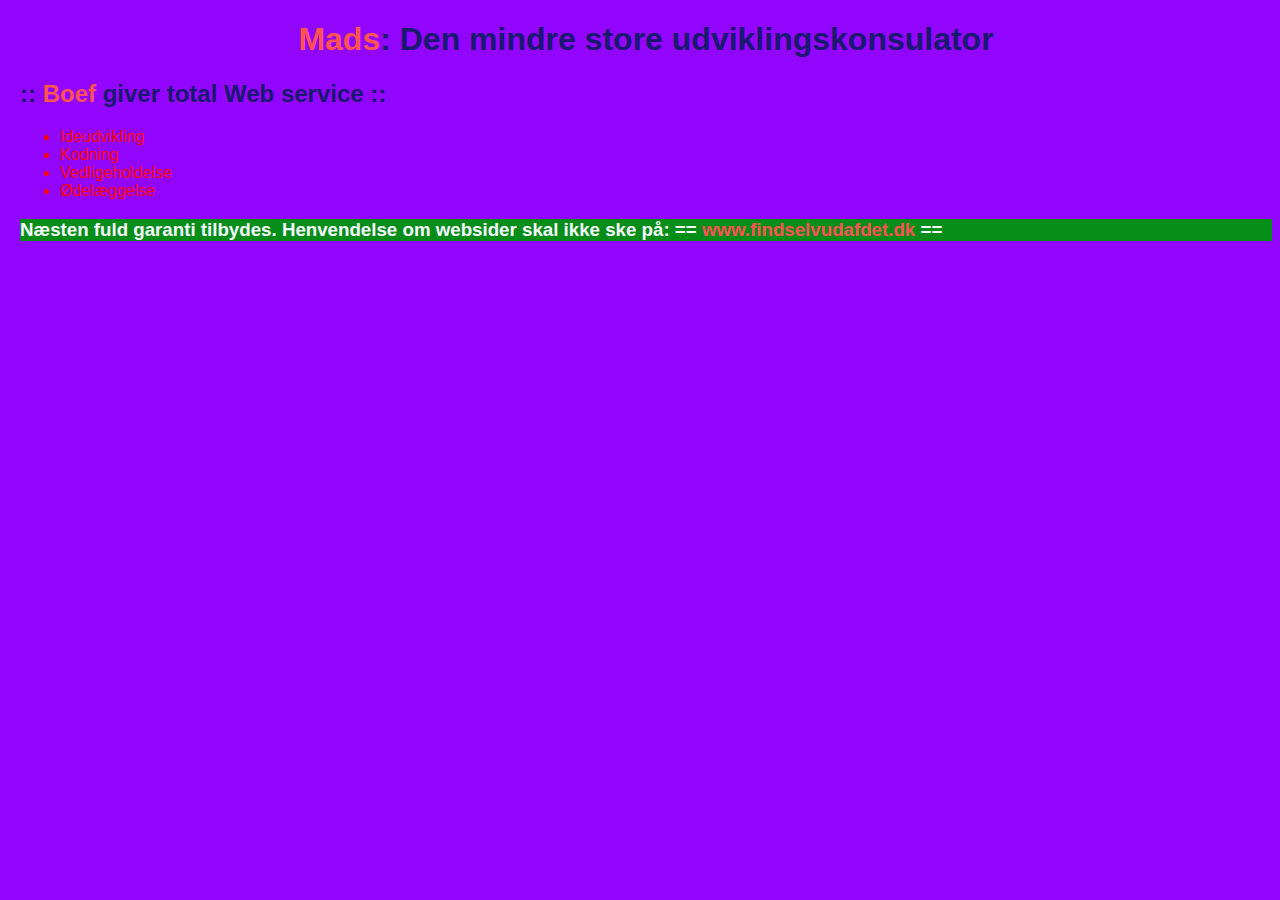
==== Index.html @ cb027bc8 "Inform hjemmeside" ====
<!DOCTYPE html>
<html>
 <head>
  <style type="text/css">
   body {
    background-color: rgb(146, 5, 255);
    color:rgb(255, 0, 0);
    font-family:Verdana, Geneva, sans-serif;
    margin-left:20px;
   }
   h1, h2 {
    color:midnightBlue;
   }
   h1 {
    text-align:center;
   }
   h3 {
    background-color: rgb(4, 141, 24);
    color:ghostwhite;
   }
   span {
    color: rgb(255, 83, 83);
   }
  </style>
  <title> Ikke det der nu gamle </title>
  <meta charset="utf-8">
 </head>
 <body>
  <h1><span>Mads</span>: Den mindre store udviklingskonsulator</h1>
  <h2>:: <span>Boef</span> giver total Web service ::</h2>
  <ul>
   <li>Ideudvikling</li>
   <li>Kodning</li>
   <li>Vedligeholdelse</li>
   <li>Ødelæggelse</li>
  </ul>
  <h3>Næsten fuld garanti tilbydes. Henvendelse om websider skal ikke ske på: == <span>www.findselvudafdet.dk</span> == </h3>
 </body>
</html>
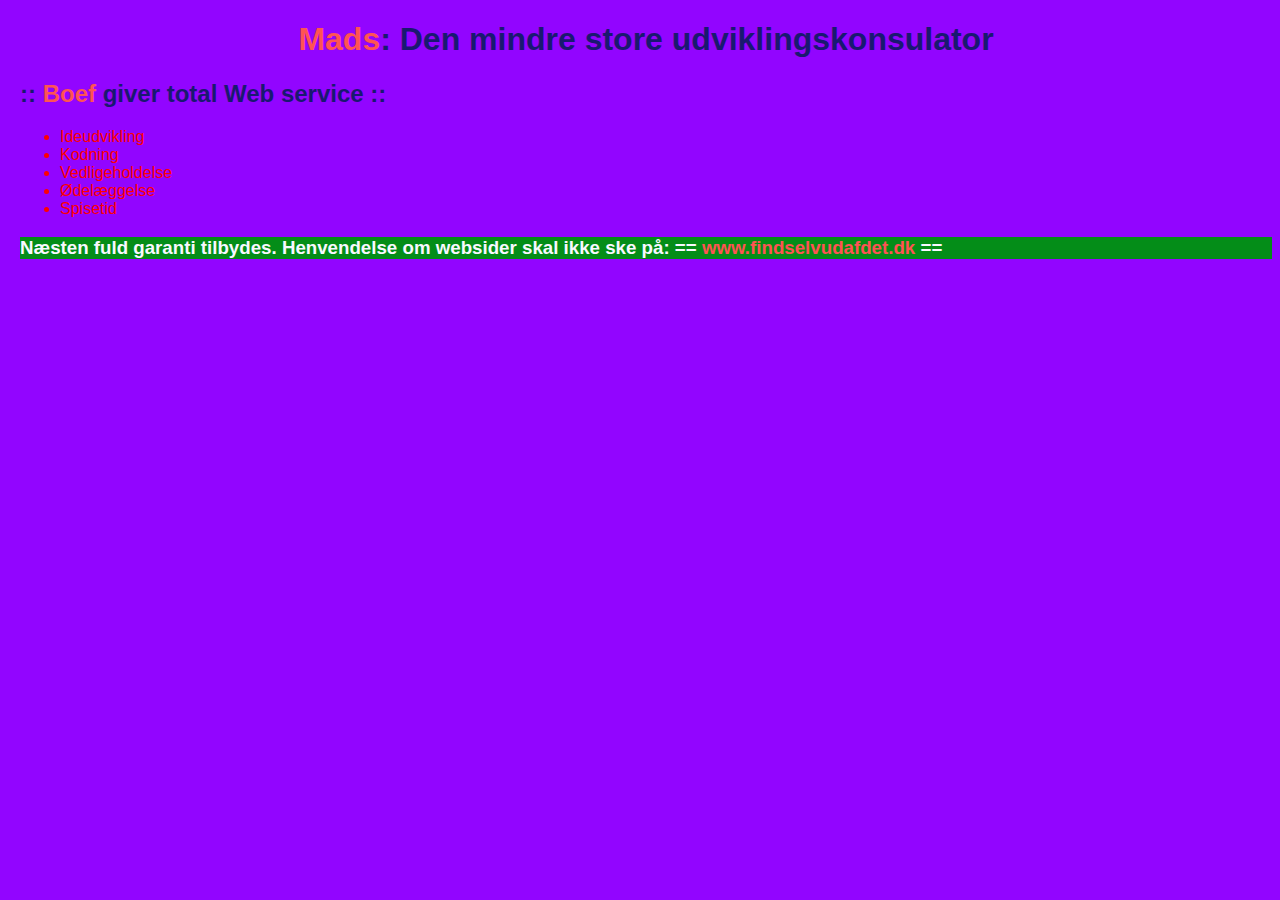
==== commit 13c27760: "Spisetid" ====
--- a/Index.html
+++ b/Index.html
@@ -33,6 +33,7 @@
    <li>Kodning</li>
    <li>Vedligeholdelse</li>
    <li>Ødelæggelse</li>
+   <li>Spisetid</li>
   </ul>
   <h3>Næsten fuld garanti tilbydes. Henvendelse om websider skal ikke ske på: == <span>www.findselvudafdet.dk</span> == </h3>
  </body>
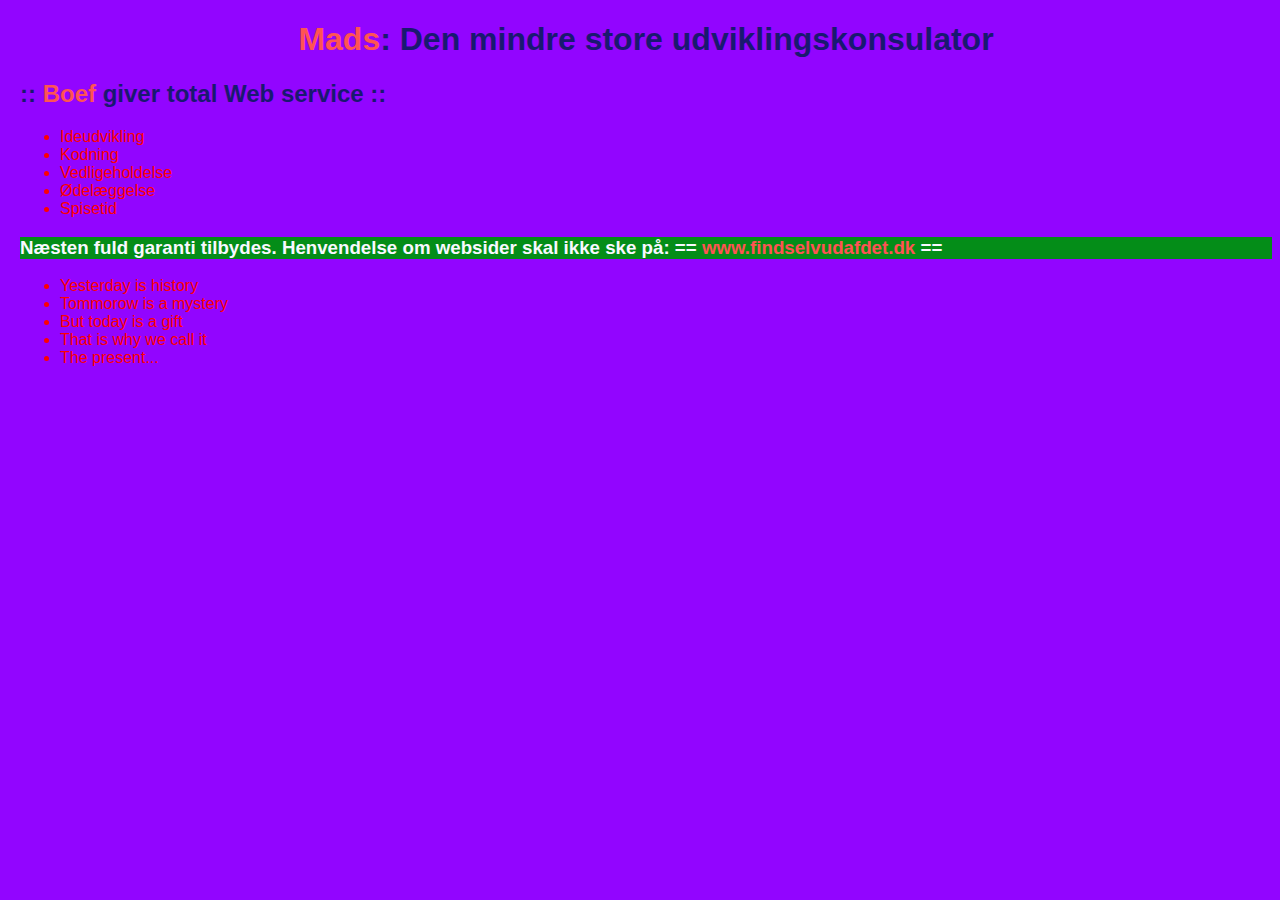
==== commit 33c5619d: "Oogway" ====
--- a/Index.html
+++ b/Index.html
@@ -36,5 +36,12 @@
    <li>Spisetid</li>
   </ul>
   <h3>Næsten fuld garanti tilbydes. Henvendelse om websider skal ikke ske på: == <span>www.findselvudafdet.dk</span> == </h3>
+  <ul>
+    <li>Yesterday is history</li>
+    <li>Tommorow is a mystery</li>
+    <li>But today is a gift</li>
+    <li>That is why we call it</li>
+    <li>The present...</li>
+  </ul>
  </body>
 </html>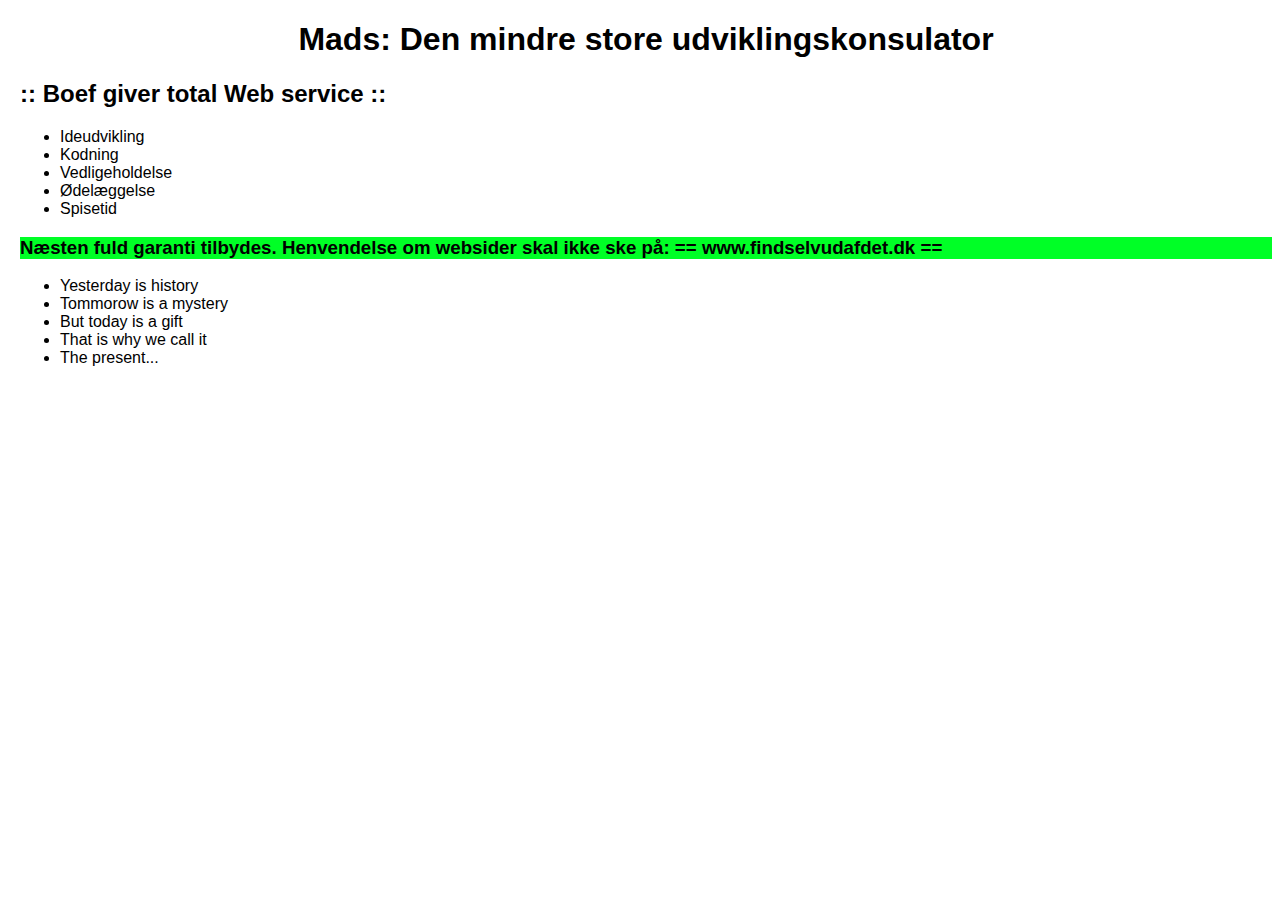
==== commit dc0011e6: "Farve ændring" ====
--- a/Index.html
+++ b/Index.html
@@ -3,23 +3,23 @@
  <head>
   <style type="text/css">
    body {
-    background-color: rgb(146, 5, 255);
-    color:rgb(255, 0, 0);
+    background-color: rgb(255, 255, 255);
+    color:rgb(0, 0, 0);
     font-family:Verdana, Geneva, sans-serif;
     margin-left:20px;
    }
    h1, h2 {
-    color:midnightBlue;
+    color:rgb(0, 0, 0);
    }
    h1 {
     text-align:center;
    }
    h3 {
-    background-color: rgb(4, 141, 24);
-    color:ghostwhite;
+    background-color: rgb(0, 255, 38);
+    color:rgb(0, 0, 0);
    }
    span {
-    color: rgb(255, 83, 83);
+    color: rgb(0, 0, 0);
    }
   </style>
   <title> Ikke det der nu gamle </title>
